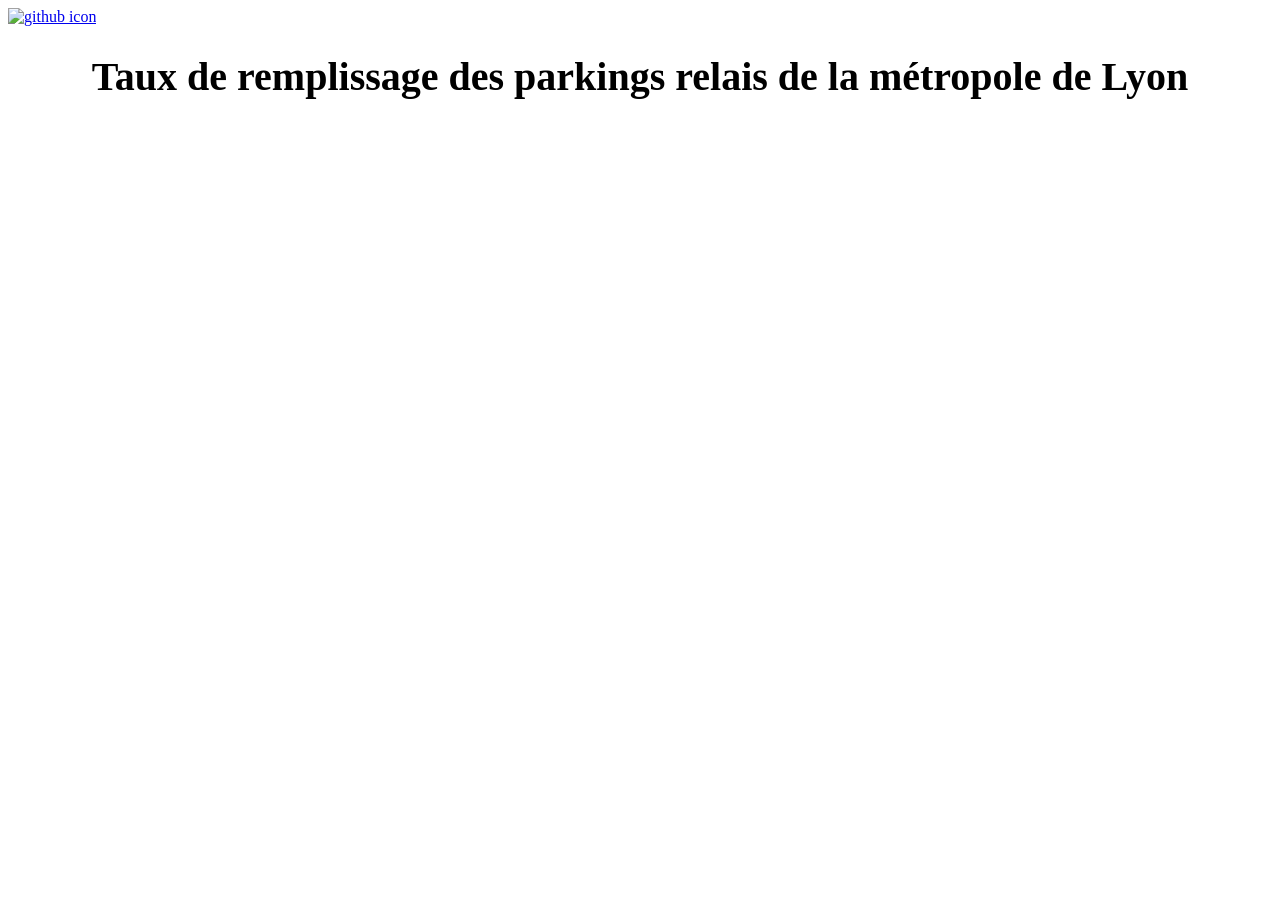
==== src/templates/park_index.html @ 4d3120c0 "feat: add parkings relais" ====
<!doctype html>
<html>

<head>
    <title>LITCHI VELOV</title>
    <script src=" https://cdn.jsdelivr.net/npm/jquery@4.0.0/dist/jquery.min.js "></script>
    <script src="https://cdnjs.cloudflare.com/ajax/libs/moment.js/2.30.1/moment-with-locales.min.js"
        integrity="sha512-4F1cxYdMiAW98oomSLaygEwmCnIP38pb4Kx70yQYqRwLVCs3DbRumfBq82T08g/4LJ/smbFGFpmeFlQgoDccgg=="
        crossorigin="anonymous" referrerpolicy="no-referrer"></script>
        <link rel="icon" type="image/svg" href="static/styles/parking.svg">
    <script>
        function refresh(params) {
            $.ajax({
                url: "/refresh/park",
                type: "POST",
                contentType: 'application/json',
                data: JSON.stringify({
                    "parks": params.parks
                }),
                success: function (data) {
                    console.debug(data)
                    parentDiv = $('<div class="parent"></div>')

                    for (let parking of data) {
                        percentFull = Math.floor(100 * (parking.nb_tot_place_dispo / parking.capacite))
                        bgColor = "#6D9F71"
                        if (percentFull < 20) {
                            bgColor = "#f5b700"
                        }
                        if (percentFull < 5) {
                            bgColor = "#FF6666"
                        }
                        parkingDiv = $(
                            `<div 
                                class="park" 
                                style="background: ${bgColor}; background: linear-gradient(90deg, ${bgColor} 0%, ${bgColor} ${percentFull}%, #bababa ${percentFull}%);"
                                >
                                <div class="park-header">
                                    <img class="icon" src="static/styles/parking.svg" />
                                    <span>${parking.nom}</span>
                                    <span style="font-size: 1.2rem; margin-left: 1rem;">(${parking.id})</span>
                                </div>
                                <span>${parking.nb_tot_place_dispo}/${parking.capacite}</span>
                            </div>`
                        )
                        parentDiv.append(parkingDiv)
                    }
                    $("#res").html(parentDiv)

                }
            })
        }

        $(document).ready(() => {
            const params = $('#params').data()
            refresh(params)
        })
    </script>
    <link rel="stylesheet" href="static/styles/index.css">

    <style>
        .parent {
            display: flex;
            align-items: center;
            width: 100%;
            flex-direction: column;
            padding: 2rem 6rem;
            gap: 1.5rem;
        }

        .park {
            display: flex;
            width: 100%;
            max-width: 1200px;
            justify-content: space-between;
            align-items: center;
            background-color: #CDCDCD;
            padding: 1rem;
            border-radius: 5px;
            gap: 1rem;
        }

        .park-header {
            display: flex;
            align-items: center;
        }

        .icon {
            height: 2ch;
            margin-right: 10px;
        }

        h1 {
            font-size: 2.5rem;
            text-align: center;
            margin-bottom: 0;
        }
    </style>
</head>

<body>
    <main>
        <meta id="params" data-parks="{{ parks }}">
        <div class="gith-icon">
            <a href="https://github.com/vqlion/litchi" target="_blank"><img src="static/styles/github.svg" alt="github icon"></a>
        </div>
        <h1>Taux de remplissage des parkings relais de la métropole de Lyon</h1>
        <div id="res">
            <img src="static/styles/loading.svg" class="load-icon" alt="">
        </div>
    </main>
</body>

</html>
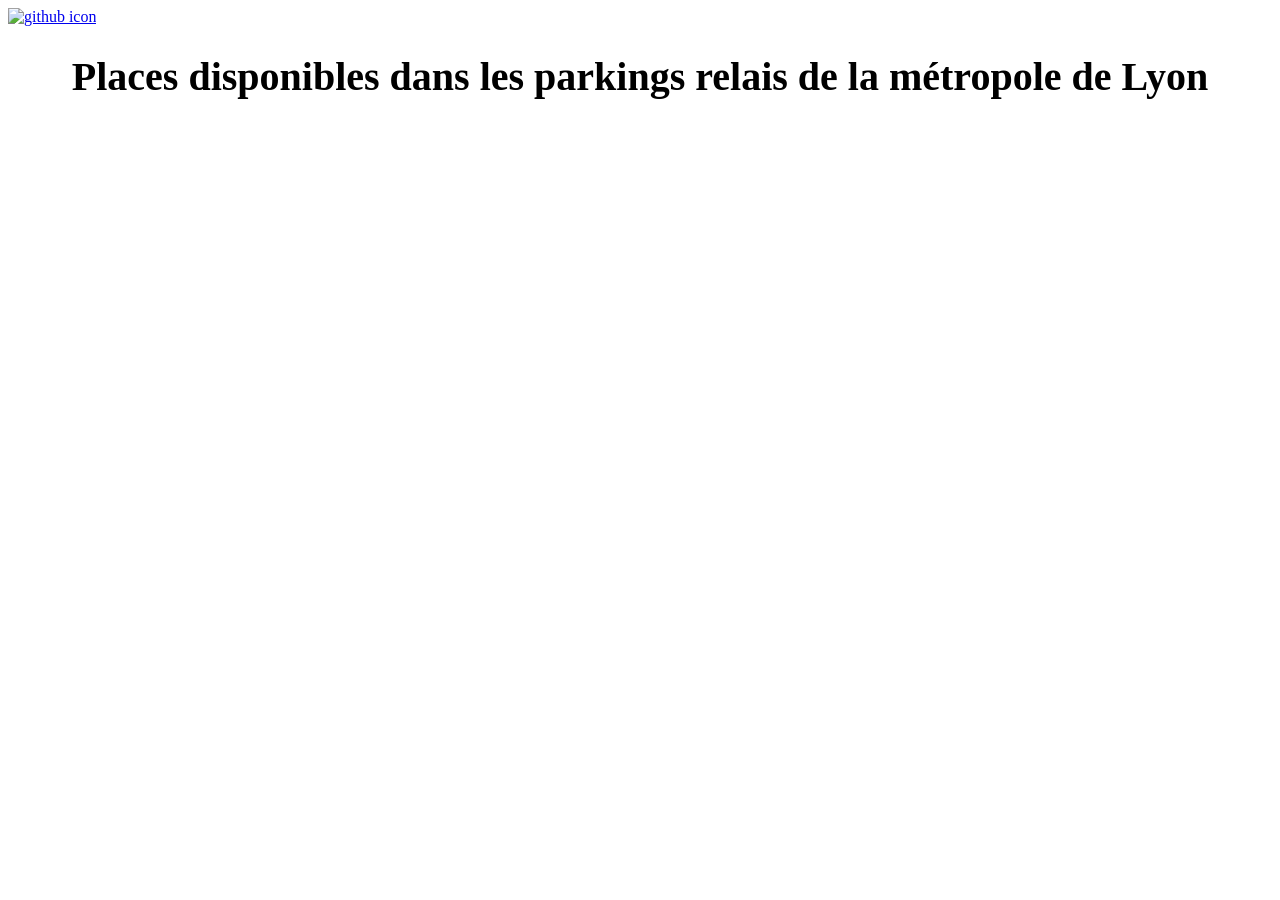
==== commit db9dff62: "Fix header text in parking html" ====
--- a/src/templates/park_index.html
+++ b/src/templates/park_index.html
@@ -23,17 +23,19 @@
 
                     for (let parking of data) {
                         percentFull = Math.floor(100 * (parking.nb_tot_place_dispo / parking.capacite))
-                        bgColor = "#6D9F71"
+                        barColor = "#6D9F71"
+                        bgColor = "#bababa"
                         if (percentFull < 20) {
-                            bgColor = "#f5b700"
+                            barColor = "#f5b700"
                         }
-                        if (percentFull < 5) {
+                        if (percentFull == 0) {
+                            barColor = "#FF6666"
                             bgColor = "#FF6666"
                         }
                         parkingDiv = $(
                             `<div 
                                 class="park" 
-                                style="background: ${bgColor}; background: linear-gradient(90deg, ${bgColor} 0%, ${bgColor} ${percentFull}%, #bababa ${percentFull}%);"
+                                style="background: ${barColor}; background: linear-gradient(90deg, ${barColor} 0%, ${barColor} ${percentFull}%, ${bgColor} ${percentFull}%);"
                                 >
                                 <div class="park-header">
                                     <img class="icon" src="static/styles/parking.svg" />
@@ -104,7 +106,7 @@
         <div class="gith-icon">
             <a href="https://github.com/vqlion/litchi" target="_blank"><img src="static/styles/github.svg" alt="github icon"></a>
         </div>
-        <h1>Taux de remplissage des parkings relais de la métropole de Lyon</h1>
+        <h1>Places disponibles dans les parkings relais de la métropole de Lyon</h1>
         <div id="res">
             <img src="static/styles/loading.svg" class="load-icon" alt="">
         </div>
